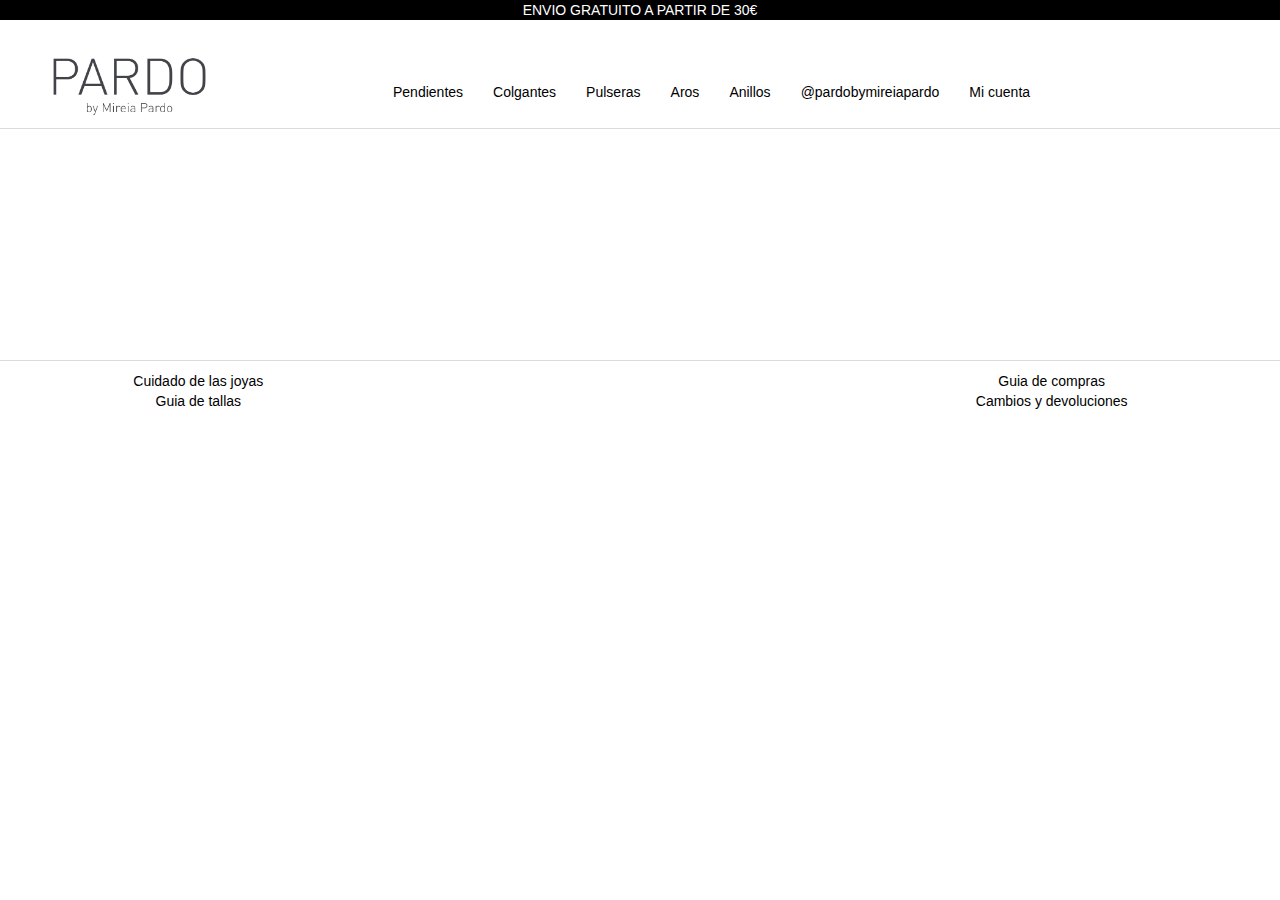
==== anillos.html @ fa82b23f "hover and icons changed for gral prod" ====
<!DOCTYPE html>
<html lang="en-us">

<head>
    <meta charset="UTF-8">
    <meta name="viewport" content="width=device-width, initial-scale=1.0">
    <meta http-equiv="X-UA-Compatible" content="ie=edge">
    <title>Pardo by Mireia</title>
    <link rel="stylesheet" href="dwcdn/css/bootstrap.min.css">
    <link rel="stylesheet" href="dwcdn/css/bootstrap-theme.min.css"> 
    <link rel="stylesheet" href="https://use.fontawesome.com/releases/v5.1.0/css/all.css" integrity="sha384-lKuwvrZot6UHsBSfcMvOkWwlCMgc0TaWr+30HWe3a4ltaBwTZhyTEggF5tJv8tbt" crossorigin="anonymous">
    <link rel="stylesheet" href="css/custom.css" type="text/css" />
</head>

<body>
    <div class="container body">
        <header id="header" class="navbar-fixed-top">
            <div class="banner hidden-xs hidden-sm">
                <span>ENVIO GRATUITO A PARTIR DE 30€</span>
            </div>
            <div class="landing_navbar">
                <div class="row">
                    <div class="col-sm-3 col-xs-3">
                        <div id="header_logo">
                            <a href="base.html" target="_self" class="has-category"><img class="logo img-responsive" src="images/logo/logo.png" alt="Pardo by Mireia Pardo" width="200" height="50"></a>
                        </div>
                        </div>
                    <ul class="nav navbar-nav megamenu">
                            <li class="part"><a href="pendientes.html" target="_self" class="has-category"><span class="menu-title">Pendientes</span></a></li>
                            <li class="part"><a href="colgantes.html" target="_self" class="has-category"><span class="menu-title">Colgantes</span></a></li>
                            <li class="part"><a href="pulseras.html" target="_self" class="has-category"><span class="menu-title">Pulseras</span></a></li>
                            <li class="part"><a href="aros.html" target="_self" class="has-category"><span class="menu-title">Aros</span></a></li>
                            <li class="part"><a href="anillos.html" target="_self" class="has-category"><span class="menu-title">Anillos</span></a></li>
                            <li class="part"><a href="shopinsta.html" target="_self" class="has-category"><span class="menu-title">@pardobymireiapardo</span></a></li>
                            <li class="part"><a href="micuenta.html" target="_self" class="has-category"><span class="menu-title"><i class="fas fa-user"></i> Mi cuenta</span></a></li>
                    </ul>
                    <div class="dropdown">
                        <button onclick="myFunction()" type="button" class="dropbtn navbar-toggle collapsed"
                        data-toggle="collapse"
                        data-target="#myCollapsingList">
                        <!--creates collapsed menu icon appearance-->
                        <span class="icon-bar"></span>
                        <span class="icon-bar"></span>
                        <span class="icon-bar"></span>
                    </button>
                        <div id="myDropdown" class="dropdown-content">
                            <ul class="nav navbar-nav">
                                    <li class="part"><a href="pendientes.html" target="_self" class="has-category"><span class="menu-title">Pendientes</span></a></li>
                                    <li class="part"><a href="colgantes.html" target="_self" class="has-category"><span class="menu-title">Colgantes</span></a></li>
                                    <li class="part"><a href="pulseras.html" target="_self" class="has-category"><span class="menu-title">Pulseras</span></a></li>
                                    <li class="part"><a href="aros.html" target="_self" class="has-category"><span class="menu-title">Aros</span></a></li>
                                    <li class="part"><a href="anillos.html" target="_self" class="has-category"><span class="menu-title">Anillos</span></a></li>
                                    <li class="part"><a href="shopinsta.html" target="_self" class="has-category"><span class="menu-title">@pardobymireiapardo</span></a></li>
                                    <li class="part"><a href="micuenta.html" target="_self" class="has-category"><span class="menu-title"><i class="fas icons"></i> Mi cuenta</span></a></li>
                            </ul>
                        </div>
                    </div>
                    <script>
                        /* When the user clicks on the button, 
                        toggle between hiding and showing the dropdown content */
                        function myFunction() {
                            document.getElementById("myDropdown").classList.toggle("show");
                        }
                        // Close the dropdown if the user clicks outside of it
                        window.onclick = function(event) {
                            if (!event.target.matches('.dropbtn')) {

                                var dropdowns = document.getElementsByClassName("dropdown-content");
                                var i;
                                for (i = 0; i < dropdowns.length; i++) {
                                    var openDropdown = dropdowns[i];
                                    if (openDropdown.classList.contains('show')) {
                                        openDropdown.classList.remove('show');
                                    }
                                }
                            }
                        }
                    </script>
                </div>
                <hr>
            </div>
        </header>
        <div class='navbar_adjust'></div>
        <div class="container instagram_layout">

        <div class="row top pend">
            <div class="col-sm-4 ig" >
                <div class="container yes">
                    <img src="images/anillos/1.jpg" width='100%' alt="">
                    <div class="overlay2">
                        <div class="icon">
                        <a href="#" title="Add to cart">
                            <img src="images/cart/prodcart2.png" class="fa icons" alt="">
                        </a>
                        <a href="#" title="Product Profile">
                            <img src="images/cart/note2.png"  class="fa icons" alt="">
                        </a>
                    </div>
                    </div>
                </div>
            </div>

            <div class="col-sm-4 ig">
                    <div class="container yes">
                        <img src="images/anillos/10.jpg" width='100%' alt="">
                        <div class="overlay2">
                            <div class="icon">
                            <a href="#" title="Add to cart">
                                <img src="images/cart/prodcart2.png" class="fa icons" alt="">
                            </a>
                            <a href="#" title="Product Profile">
                                <img src="images/cart/note2.png"  class="fa icons" alt="">
                            </a>
                        </div>
                        </div>
                    </div>
                </div>
        
            <div class="col-sm-4 ig">
                <div class="container yes">
                    <img src="images/anillos/3.jpg" width='100%' alt="">
                    <div class="overlay2">
                        <div class="icon">
                            <a href="#" title="Add to cart">
                                <img src="images/cart/prodcart2.png" class="fa icons" alt="">
                            </a>
                            <a href="#" title="Product Profile">
                                <img src="images/cart/note2.png"  class="fa icons" alt="">
                            </a>
                        </div>
                    </div>
                </div>
            </div>
        </div>

    <div class="row 2 pend">
            <div class="col-sm-4 ig">
                    <div class="container yes">
                        <img src="images/anillos/4.jpg" width='100%' alt="">
                        <div class="overlay2">
                            <div class="icon">
                            <a href="#" title="Add to cart">
                                <img src="images/cart/prodcart2.png" class="fa icons" alt="">
                            </a>
                            <a href="#" title="Product Profile">
                                <img src="images/cart/note2.png"  class="fa icons" alt="">
                            </a>
                        </div>
                        </div>
                    </div>
                </div>
            
        <div class="col-sm-4 ig">
                <div class="container yes">
                    <img src="images/anillos/5.jpg" width='100%' alt="">
                    <div class="overlay2">
                        <div class="icon">
                        <a href="#" title="Add to cart">
                            <img src="images/cart/prodcart2.png" class="fa icons" alt="">
                        </a>
                        <a href="#" title="Product Profile">
                            <img src="images/cart/note2.png"  class="fa icons" alt="">
                        </a>
                    </div>
                    </div>
                </div>
            </div>        
        <div class="col-sm-4 ig" >
            <div class="container yes">
                <img src="images/anillos/6.jpg" width='100%' alt="">
                <div class="overlay2">
                    <div class="icon">
                    <a href="#" title="Add to cart">
                        <img src="images/cart/prodcart2.png" class="fa icons" alt="">
                    </a>
                    <a href="#" title="Product Profile">
                        <img src="images/cart/note2.png"  class="fa icons" alt="">
                    </a>
                </div>
                </div>
            </div>
        </div>
    </div>
    
    <div class="row bottom pend">
            <div class="col-sm-4 ig">
                    <div class="container yes">
                        <img src="images/anillos/7.jpg" width='100%' alt="">
                        <div class="overlay2">
                            <div class="icon">
                            <a href="#" title="Add to cart">
                                <img src="images/cart/prodcart2.png" class="fa icons" alt="">
                            </a>
                            <a href="#" title="Product Profile">
                                <img src="images/cart/note2.png"  class="fa icons" alt="">
                            </a>
                        </div>
                        </div>
                    </div>
                </div>                
            <div class="col-sm-4 ig">
                <div class="container yes">
                    <img src="images/anillos/8.jpg" width='100%' alt="">
                    <div class="overlay2">
                        <div class="icon">
                        <a href="#" title="Add to cart">
                            <img src="images/cart/prodcart2.png" class="fa icons" alt="">
                        </a>
                        <a href="#" title="Product Profile">
                            <img src="images/cart/note2.png"  class="fa icons" alt="">
                        </a>
                    </div>
                    </div>
                </div>
            </div>
    
            <div class="col-sm-4 ig">
                    <div class="container yes">
                        <img src="images/anillos/9.jpg" width='100%' alt="">
                        <div class="overlay2">
                            <div class="icon">
                            <a href="#" title="Add to cart">
                                <img src="images/cart/prodcart2.png" class="fa icons" alt="">
                            </a>
                            <a href="#" title="Product Profile">
                                <img src="images/cart/note2.png"  class="fa icons" alt="">
                            </a>
                        </div>
                        </div>
                    </div>
                </div>    
            </div>
        </div>
        <footer>
        <div class="container footer">
                <hr>
        <div class="inside_footer row">
            <div class="col-sm-4">
                <a target="_blank" href="files/cuidado.pdf">Cuidado de las joyas</a> <br>
                <a target="_blank" href="files/tallas.pdf"> Guia de tallas</a>
            </div>
            <div class="col-sm-4">
                <a target="_blank" href="https://www.instagram.com/pardobymireiapardo" target="_self"><i class="fab fa-instagram fa-1x"></i></a>
                <a target="_blank" href="https://www.facebook.com/mireiapardo" target="_self"><i class="fab fa-facebook-f fa-1x"></i></a>
            </div>
            <div class="col-sm-4">
                <a target="_blank" href="files/compra.pdf"> Guia de compras</a> <br>
                <a target="_blank" href="files/cambios.pdf"> Cambios y devoluciones</a>
            </div>
        </div>
        </div>
    
        </footer>       
        
</div>
<script type="text/javascript" src="dwcdn/js/jquery-3.3.1.min.js"></script>
<script type="text/javascript" src="dwcdn/js/bootstrap.min.js"></script>
</body>

</html>
---- css/custom.css ----
body, a, p, h1, h2, h3, h4, h5, h6, pre {
    font-family: 'Avenir-Book', sans-serif !important;
}
.container.body{
    width: 100vw;
    height: 100vh;
    margin: 0;
    padding: 0;
}
a {
  color: black;  
}  
.banner {
    text-align: center;
    background-color: black;
    width: 100%;
    height: 10%;
}
.navbar_adjust{
    height:150px;
}
.landing_navbar{
    background-color: white;
}
.navbar {
    background-color: white;
    color: black;
}
.dropdown {
    display: none;
}

#header_logo{
    margin-left: 10%;
    padding-top: 5%;
}
header {
    position: fixed;
    display: block;
    color: white;
}
hr {
    height: 1px;
    border: none;
    color: #D9DADC;
    background-color: #D9DADC;
    margin: 0;
}
.megamenu {
    padding-left: 5%;
    color: black;
}
.part {
    padding-top: 7%;
}
.b_w_img{
    width: 100%;
    padding: 15px;
}
.bw{
    padding-top: 30px;
    overflow: hidden;
}
.bwtext{
    font-family: 'Avenir-Book', sans-serif;
    font-size: 5em;
    color:#000000;
    /* font-weight: bold; */
    background: #fafafa;
    opacity: 0.5;
    position: absolute;
    top: 50%;
    left: 50%;
    transform: translate(-50%, -50%);
}
.instagram_layout{
    width: 70%;
}
.main_content {
    margin: 0px;
    padding: 0px;
    width: 100%;
}
/*------CAROUSEL-----*/

.carousel_container{
    position: relative;
    padding:0px 40px;
}
.carousel-inner img{
    text-align: center;
    margin-left: auto;
    margin-right: auto;
    width: 100%;
    max-height: 570px;
}
/*------FOOTER-----*/
.container.footer{
    background-color: white;
    width: 100%;
    margin: 0;
    padding: 0;
}
footer {
    bottom: 0;
    width: 100vw;
}
.inside_footer{
    margin-top: 10px;
    margin-bottom: 2.5%;
    text-align: center;
    width:100%;
    background-color: white;
}
/*------------------------------------REST OF PROD HOVER----------------------------*/
.yes {
    position: relative;
    width: 100%;
    max-width: 400px;
    padding: 0px;
  }
/*------------------------------------PENDIENTES----------------------------*/
.row.top.pend{
    margin-top:20px;
}
.row.bottom.pend{
    margin-bottom: 40px;
}
.overlay2 {
    position: absolute;
    top: 0em;
    bottom: 0em;
    left: 0em;
    right: 0em;
    width: auto;
    opacity: 0;
    transition: .3s ease;
    background-color: #fafafa
  }
  
  .yes:hover .overlay2 {
    opacity: 0.8;
  }
  
/*------------------------------------IG----------------------------*/
#imgig{
    margin-left: 100px;
    margin-bottom: 100px;
    border: 1px lightgray solid;
    border-radius: 100%;
    margin-top: 50px;
}
.nameig{
   overflow: hidden;
}
#nameig{
    width: 260px;
    margin-top: 100px;
}
.last{
    margin-bottom: 30px;
}
.ig{
    padding-top: 30px;
    overflow: hidden;
}

.igyes {
    position: relative;
    width: 100%;
    max-width: 400px;
    padding: 0px;
  }
  
  .image {
    display: block;
    width: 100%;
    height: auto;
  }
  .igno{
    display: block;
    width: 100%;
    height: auto;
   padding: 0px;
  }
  .overlay {
    position: absolute;
    top: 0em;
    bottom: 0em;
    left: 0em;
    right: 0em;
    width: auto;
    opacity: 0;
    transition: .3s ease;
    background-color: black;
  }
  
  .igyes:hover .overlay {
    opacity: 0.5;
  }
  
  .icon {
    font-size: 100px;
    position: absolute;
    top: 50%;
    left: 50%;
    transform: translate(-50%, -50%);
    -ms-transform: translate(-50%, -50%);
    text-align: center;
  }
  
  .icons{
    display: block;
    margin: 20px;
    width:40%;
  }

  .icons:hover {
    color: #eee;
    opacity: 1;
  }

/*------------------------------------Mi cuenta----------------------------*/
.container.login{
    width: 100%;
    height: 100%;
}
.navbar_adjust_login{
    height: 50px;
}

/*------------------------------------Mobile vs----------------------------*/
@media screen and (max-width: 1254px) {
    .bwtext{
        font-size: 2.8em;
    }
}

@media screen and (max-width: 1168px) {
    .megamenu {
        display: none;
    }
    .navbar-toggle {
        display: block;
    }
    .dropbtn {
        background-color: darkgrey;
        color: white;
        padding: 16px;
        cursor: pointer;
    }
    .dropbtn:hover, .dropbtn:focus {
        background-color: lightgrey;
    }
    .icon-bar{
        background-color: white;
    }
    .dropdown {
        margin: 2%; 
        display: block;
    }
    .dropdown-content {
        display: none;
        position: relative;
        margin: 5%;
        padding: 5%;
        background-color: white;
        min-width: 60px;
        overflow: auto;
        box-shadow: 0px 8px 16px 0px rgba(0,0,0,0.2);
        z-index: 1;
        overflow-y: scroll !important;
        max-height: 400px !important;
    }
    .dropdown-content a {
        color: black;
        padding: 12px 16px;
        text-decoration: none;
        display: block;
        font-family: 'Avenir-Book', sans-serif !important;
    }
    .dropdown a:hover {
        background-color: #ddd;
    }
    .show {
        display: block;
    }
}
@media screen and (max-width: 767px) {

.bwtext{
    font-size: 4em;
}

.nameig{
    display: none;
}
#imgig{
    margin-bottom: 50px;
    margin-left: 60px;
}
}
@media screen and (max-width: 600px) {
    .carousel {
        display: none;
    }
    .navbar_adjust{
        height:100px;
    }
}
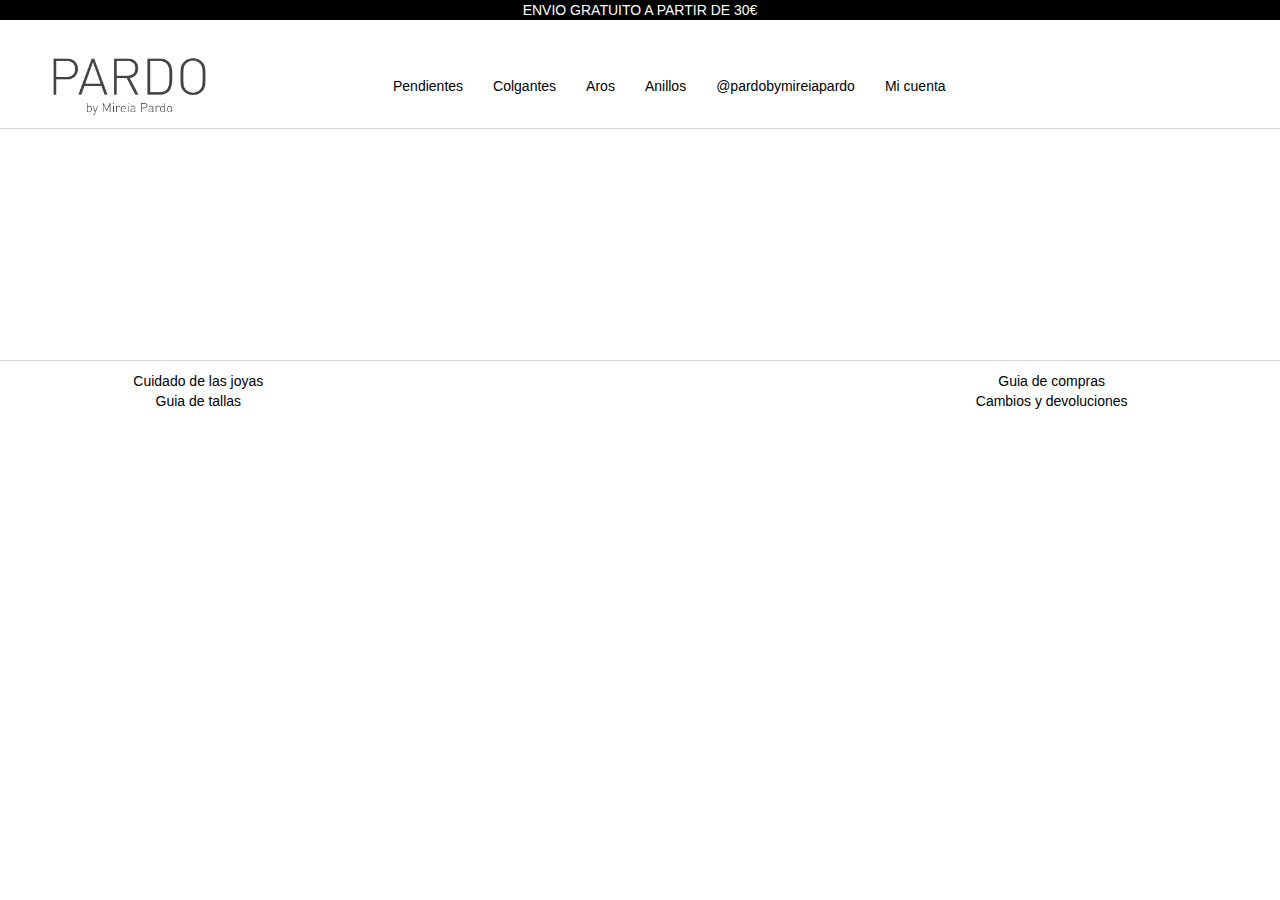
==== commit a18e0279: "pulseras deleted at request" ====
--- a/anillos.html
+++ b/anillos.html
@@ -28,7 +28,6 @@
                     <ul class="nav navbar-nav megamenu">
                             <li class="part"><a href="pendientes.html" target="_self" class="has-category"><span class="menu-title">Pendientes</span></a></li>
                             <li class="part"><a href="colgantes.html" target="_self" class="has-category"><span class="menu-title">Colgantes</span></a></li>
-                            <li class="part"><a href="pulseras.html" target="_self" class="has-category"><span class="menu-title">Pulseras</span></a></li>
                             <li class="part"><a href="aros.html" target="_self" class="has-category"><span class="menu-title">Aros</span></a></li>
                             <li class="part"><a href="anillos.html" target="_self" class="has-category"><span class="menu-title">Anillos</span></a></li>
                             <li class="part"><a href="shopinsta.html" target="_self" class="has-category"><span class="menu-title">@pardobymireiapardo</span></a></li>
@@ -47,7 +46,6 @@
                             <ul class="nav navbar-nav">
                                     <li class="part"><a href="pendientes.html" target="_self" class="has-category"><span class="menu-title">Pendientes</span></a></li>
                                     <li class="part"><a href="colgantes.html" target="_self" class="has-category"><span class="menu-title">Colgantes</span></a></li>
-                                    <li class="part"><a href="pulseras.html" target="_self" class="has-category"><span class="menu-title">Pulseras</span></a></li>
                                     <li class="part"><a href="aros.html" target="_self" class="has-category"><span class="menu-title">Aros</span></a></li>
                                     <li class="part"><a href="anillos.html" target="_self" class="has-category"><span class="menu-title">Anillos</span></a></li>
                                     <li class="part"><a href="shopinsta.html" target="_self" class="has-category"><span class="menu-title">@pardobymireiapardo</span></a></li>
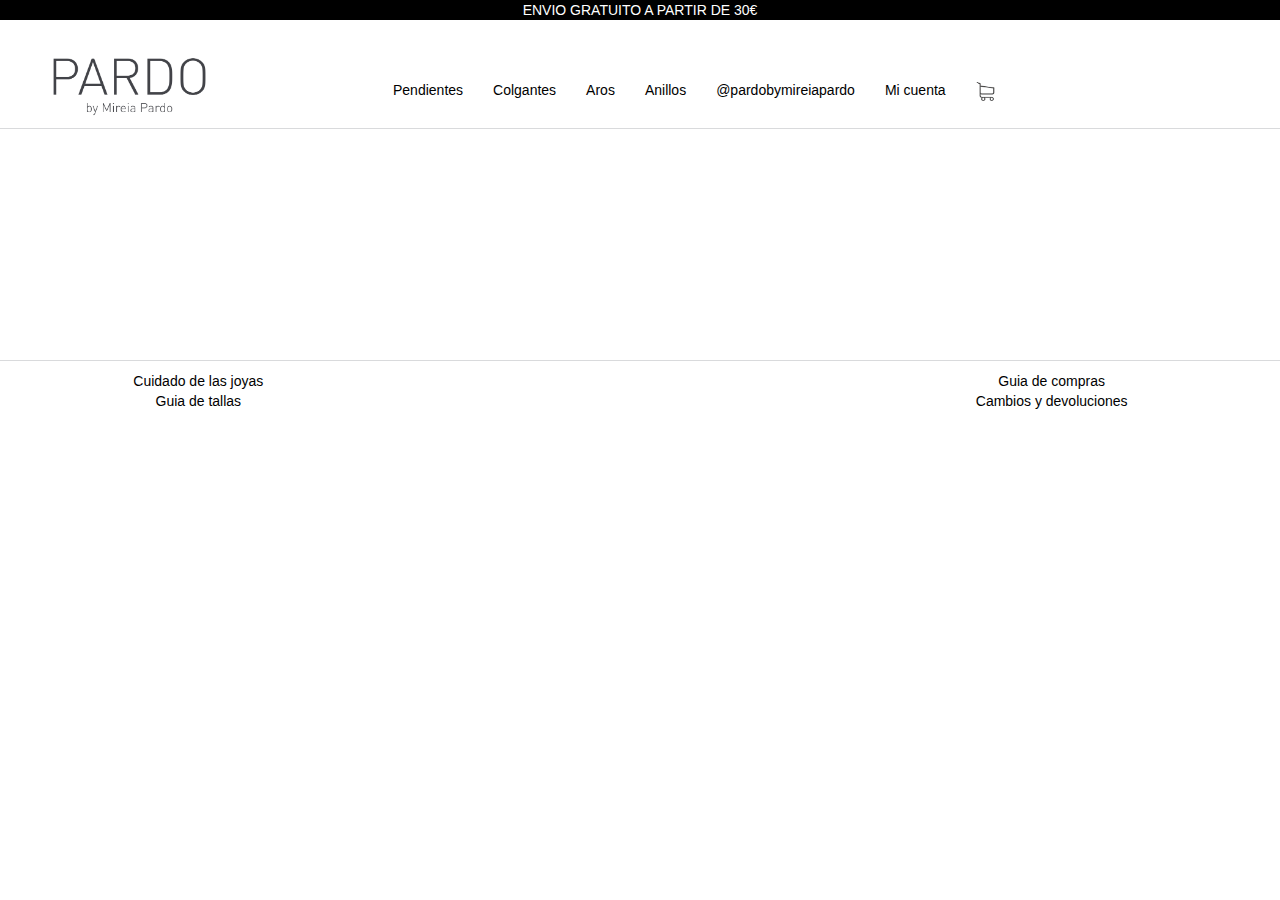
==== commit e5103244: "base.html to index.html for deployment changed" ====
--- a/anillos.html
+++ b/anillos.html
@@ -22,7 +22,7 @@
                 <div class="row">
                     <div class="col-sm-3 col-xs-3">
                         <div id="header_logo">
-                            <a href="base.html" target="_self" class="has-category"><img class="logo img-responsive" src="images/logo/logo.png" alt="Pardo by Mireia Pardo" width="200" height="50"></a>
+                            <a href="index.html" target="_self" class="has-category"><img class="logo img-responsive" src="images/logo/logo.png" alt="Pardo by Mireia Pardo" width="200" height="50"></a>
                         </div>
                         </div>
                     <ul class="nav navbar-nav megamenu">
@@ -32,6 +32,8 @@
                             <li class="part"><a href="anillos.html" target="_self" class="has-category"><span class="menu-title">Anillos</span></a></li>
                             <li class="part"><a href="shopinsta.html" target="_self" class="has-category"><span class="menu-title">@pardobymireiapardo</span></a></li>
                             <li class="part"><a href="micuenta.html" target="_self" class="has-category"><span class="menu-title"><i class="fas fa-user"></i> Mi cuenta</span></a></li>
+                            <li class="part"><a href="cartex.html" target="_self" class="has-category"><span class="menu-title"><img   width="60%" src="images/cart/cart2.png" alt="carrito"></span></a></li>
+
                     </ul>
                     <div class="dropdown">
                         <button onclick="myFunction()" type="button" class="dropbtn navbar-toggle collapsed"
@@ -50,6 +52,8 @@
                                     <li class="part"><a href="anillos.html" target="_self" class="has-category"><span class="menu-title">Anillos</span></a></li>
                                     <li class="part"><a href="shopinsta.html" target="_self" class="has-category"><span class="menu-title">@pardobymireiapardo</span></a></li>
                                     <li class="part"><a href="micuenta.html" target="_self" class="has-category"><span class="menu-title"><i class="fas icons"></i> Mi cuenta</span></a></li>
+                                    <li class="part"><a href="cartex.html" target="_self" class="has-category"><span class="menu-title"><img   width="60%" src="images/cart/cart2.png" alt="carrito"></span></a></li>
+
                             </ul>
                         </div>
                     </div>
@@ -88,9 +92,9 @@
                     <div class="overlay2">
                         <div class="icon">
                         <a href="#" title="Add to cart">
-                            <img src="images/cart/prodcart2.png" class="fa icons" alt="">
-                        </a>
-                        <a href="#" title="Product Profile">
+                            <img src="images/cart/prodcart2.png"  class="fa icons add" alt="Añadir al carrito">
+                        </a>
+                        <a href="product.html" title="Product Profile">
                             <img src="images/cart/note2.png"  class="fa icons" alt="">
                         </a>
                     </div>
@@ -104,9 +108,9 @@
                         <div class="overlay2">
                             <div class="icon">
                             <a href="#" title="Add to cart">
-                                <img src="images/cart/prodcart2.png" class="fa icons" alt="">
-                            </a>
-                            <a href="#" title="Product Profile">
+                                <img src="images/cart/prodcart2.png"  class="fa icons add" alt="Añadir al carrito">
+                            </a>
+                            <a href="product.html" title="Product Profile">
                                 <img src="images/cart/note2.png"  class="fa icons" alt="">
                             </a>
                         </div>
@@ -120,9 +124,9 @@
                     <div class="overlay2">
                         <div class="icon">
                             <a href="#" title="Add to cart">
-                                <img src="images/cart/prodcart2.png" class="fa icons" alt="">
-                            </a>
-                            <a href="#" title="Product Profile">
+                                <img src="images/cart/prodcart2.png"  class="fa icons add" alt="Añadir al carrito">
+                            </a>
+                            <a href="product.html" title="Product Profile">
                                 <img src="images/cart/note2.png"  class="fa icons" alt="">
                             </a>
                         </div>
@@ -138,9 +142,9 @@
                         <div class="overlay2">
                             <div class="icon">
                             <a href="#" title="Add to cart">
-                                <img src="images/cart/prodcart2.png" class="fa icons" alt="">
-                            </a>
-                            <a href="#" title="Product Profile">
+                                <img src="images/cart/prodcart2.png"  class="fa icons add" alt="Añadir al carrito">
+                            </a>
+                            <a href="product.html" title="Product Profile">
                                 <img src="images/cart/note2.png"  class="fa icons" alt="">
                             </a>
                         </div>
@@ -154,9 +158,9 @@
                     <div class="overlay2">
                         <div class="icon">
                         <a href="#" title="Add to cart">
-                            <img src="images/cart/prodcart2.png" class="fa icons" alt="">
-                        </a>
-                        <a href="#" title="Product Profile">
+                            <img src="images/cart/prodcart2.png"  class="fa icons add" alt="Añadir al carrito">
+                        </a>
+                        <a href="product.html" title="Product Profile">
                             <img src="images/cart/note2.png"  class="fa icons" alt="">
                         </a>
                     </div>
@@ -169,9 +173,9 @@
                 <div class="overlay2">
                     <div class="icon">
                     <a href="#" title="Add to cart">
-                        <img src="images/cart/prodcart2.png" class="fa icons" alt="">
+                        <img src="images/cart/prodcart2.png"  class="fa icons add" alt="Añadir al carrito">
                     </a>
-                    <a href="#" title="Product Profile">
+                    <a href="product.html" title="Product Profile">
                         <img src="images/cart/note2.png"  class="fa icons" alt="">
                     </a>
                 </div>
@@ -187,9 +191,9 @@
                         <div class="overlay2">
                             <div class="icon">
                             <a href="#" title="Add to cart">
-                                <img src="images/cart/prodcart2.png" class="fa icons" alt="">
-                            </a>
-                            <a href="#" title="Product Profile">
+                                <img src="images/cart/prodcart2.png"  class="fa icons add" alt="Añadir al carrito">
+                            </a>
+                            <a href="product.html" title="Product Profile">
                                 <img src="images/cart/note2.png"  class="fa icons" alt="">
                             </a>
                         </div>
@@ -202,9 +206,9 @@
                     <div class="overlay2">
                         <div class="icon">
                         <a href="#" title="Add to cart">
-                            <img src="images/cart/prodcart2.png" class="fa icons" alt="">
-                        </a>
-                        <a href="#" title="Product Profile">
+                            <img src="images/cart/prodcart2.png"  class="fa icons add" alt="Añadir al carrito">
+                        </a>
+                        <a href="product.html" title="Product Profile">
                             <img src="images/cart/note2.png"  class="fa icons" alt="">
                         </a>
                     </div>
@@ -218,9 +222,9 @@
                         <div class="overlay2">
                             <div class="icon">
                             <a href="#" title="Add to cart">
-                                <img src="images/cart/prodcart2.png" class="fa icons" alt="">
-                            </a>
-                            <a href="#" title="Product Profile">
+                                <img src="images/cart/prodcart2.png"  class="fa icons add" alt="Añadir al carrito">
+                            </a>
+                            <a href="product.html" title="Product Profile">
                                 <img src="images/cart/note2.png"  class="fa icons" alt="">
                             </a>
                         </div>
@@ -253,6 +257,13 @@
 </div>
 <script type="text/javascript" src="dwcdn/js/jquery-3.3.1.min.js"></script>
 <script type="text/javascript" src="dwcdn/js/bootstrap.min.js"></script>
+<script>
+    $(document).ready(function(){
+        $(".add").click(
+            function() {$(this).attr("src","images/cart/prodcart2.png");},
+            function() {$(this).attr("src","images/cart/cartadd2.png");
+        });
+    });
+</script>
 </body>
-
 </html>--- a/css/custom.css
+++ b/css/custom.css
@@ -81,8 +81,8 @@
     padding: 0px;
     width: 100%;
 }
+
 /*------CAROUSEL-----*/
-
 .carousel_container{
     position: relative;
     padding:0px 40px;
@@ -94,6 +94,7 @@
     width: 100%;
     max-height: 570px;
 }
+
 /*------FOOTER-----*/
 .container.footer{
     background-color: white;
@@ -112,18 +113,51 @@
     width:100%;
     background-color: white;
 }
+
+/*----------------------------------------BLOG--------------------------------------*/
+.container.blog{
+    width: 50vw;
+    padding: 0em 5em;
+}
+.blog{
+    width: 35em;
+}
+.post_text {
+    padding: 30px 10px;
+
+}
+.title_blog{
+    max-width: 100%;
+    text-align: center;
+    font-weight: 520;
+}
+.postimg{
+    max-width: 100%;
+}
+/*------------------------------------USER PANEL EX----------------------------*/
+.userp_ex{
+    text-align: center;
+    font-weight: 400;
+    text-decoration: underline;
+}
+.container.user_panel{
+    padding-top: 100px;
+    padding-bottom:400px; 
+    width: 80%;
+}
 /*------------------------------------REST OF PROD HOVER----------------------------*/
 .yes {
     position: relative;
     width: 100%;
     max-width: 400px;
     padding: 0px;
-  }
+}
+
 /*------------------------------------PENDIENTES----------------------------*/
-.row.top.pend{
+.top{
     margin-top:20px;
 }
-.row.bottom.pend{
+.bottom{
     margin-bottom: 40px;
 }
 .overlay2 {
@@ -141,7 +175,16 @@
   .yes:hover .overlay2 {
     opacity: 0.8;
   }
-  
+/*------------------------------------PRODUCT----------------------------*/
+.product_description{
+    text-align: left;
+    padding: 20px 20px;
+}
+.qt_input_porduct_profile{
+    margin: 0px;
+    width: 50%;
+    border: 1px #000000 solid;
+}
 /*------------------------------------IG----------------------------*/
 #imgig{
     margin-left: 100px;
@@ -152,10 +195,13 @@
 }
 .nameig{
    overflow: hidden;
+   font-size: 18px;
+   font-weight: 200;
+   font-family: 'Avenir-Book', sans-serif !important;
 }
 #nameig{
     width: 260px;
-    margin-top: 100px;
+    margin-top: 50px;
 }
 .last{
     margin-bottom: 30px;
@@ -181,7 +227,7 @@
     display: block;
     width: 100%;
     height: auto;
-   padding: 0px;
+    padding: 0px;
   }
   .overlay {
     position: absolute;
@@ -220,6 +266,74 @@
     opacity: 1;
   }
 
+/*----------------------CONTACT FORM-----------------------*/
+* { box-sizing: border-box;}
+
+h1{ margin: 0; }
+
+.container.contactformbg {
+    width:100vw;
+    background-color: #ffffff;
+    opacity: 0.9;
+}
+.cftitle{
+    color: #ffffff;
+}
+#contactForm { 
+  display: none;
+  z-index: 99;
+  border: 6px;
+  padding: 2em;
+  width: 400px;
+  text-align: center;
+  background: #000000;
+  position: fixed;
+  top:45%;
+  left:45%;
+  transform: translate(-50%,-50%);
+  -webkit-transform: translate(-50%,-50%)
+}
+
+input, textarea { 
+  margin: .8em auto;
+  background-color: white;
+  font-family: 'Avenir-Book', sans-serif !important; 
+  text-transform: inherit; 
+  font-size: inherit;
+  display: block; 
+  width: 280px; 
+  padding: .4em;
+}
+textarea { font-family: 'Avenir-Book', sans-serif !important; height: 80px; resize: none; background-color: white;}
+
+.formbtn { 
+  font-family: 'Avenir-Book', sans-serif !important;
+  width: 140px;
+  display: inline-block;
+  background: #ffffff;
+  color: #000000;
+  font-weight: 100;
+  font-size: 1.2em;
+  border: none;
+  height: 30px;
+}
+
+/*-------------------------------------Cartex------------------------------*/
+.row.p_in_cart {
+    padding: 10px 0px;
+    text-align: center;
+}
+.row.incart.top{
+    text-align: center;
+}
+.container.p_in_cart{
+    width: 60%;
+}
+.qt_input{
+    border: 1px grey solid;
+    width: 40%;
+}
+
 /*------------------------------------Mi cuenta----------------------------*/
 .container.login{
     width: 100%;
@@ -234,9 +348,17 @@
     .bwtext{
         font-size: 2.8em;
     }
+    .container.blog{
+        width: 60vw;
+        padding: 0em 5em;
+    }
 }
 
 @media screen and (max-width: 1168px) {
+    .container.blog{
+        width: 70vw;
+        padding: 0em 5em;
+    }
     .megamenu {
         display: none;
     }
@@ -287,20 +409,34 @@
     }
 }
 @media screen and (max-width: 767px) {
-
-.bwtext{
-    font-size: 4em;
-}
-
-.nameig{
-    display: none;
-}
-#imgig{
-    margin-bottom: 50px;
-    margin-left: 60px;
-}
+    .container.blog{
+        width: 80vw;
+        padding: 0em 5em;
+    }
+    .bwtext{
+        font-size: 4em;
+    }
+
+    .nameig{
+        display: none;
+    }
+    #imgig{
+        margin-bottom: 50px;
+        margin-left: 60px;
+    }
+    .cart_data{
+        display: none;
+    }
+    .container.user_panel{
+        padding-top: 100px;
+        padding-bottom:400px; 
+    }
 }
 @media screen and (max-width: 600px) {
+    .container.blog{
+        width: 90vw;
+        padding: 0em 5em;
+    }
     .carousel {
         display: none;
     }
